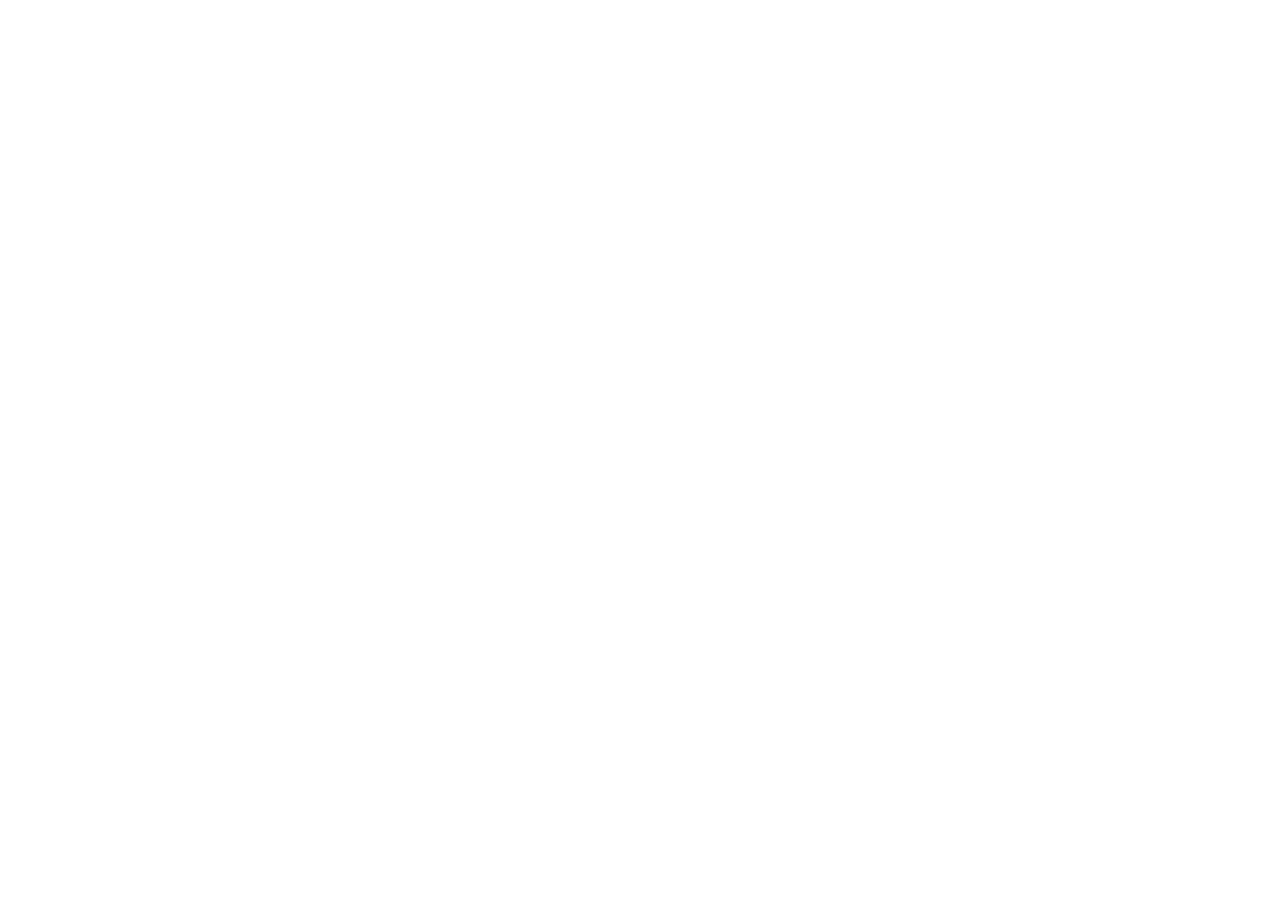
==== index.html @ 9a1849c4 "first commit" ====
<!DOCTYPE html>
<html lang="ru">

<head>
	<title>Name</title>
	<!-- css -->
	<link rel="stylesheet" href="css/style.css" />
	<!-- favicon -->
	<link rel="shortcut icon" href="/img/icons/favicon.ico" type="image/x-icon">
	<!-- Кодировка -->
	<meta charset="UTF-8">
	<!-- Разрешить индексацию страницы index/noindex и переход по ссылкам follow/nofollow -->
	<meta name="robots" content="index, follow">
	<!-- Отображение для IE -->
	<meta http-equiv="X-UA-Compatible" content="IE=Edge">

	<!-- Ширина отображаемого контента и масштаб отображаемого контента -->
	<meta name="viewport" content="width=device-width, initial-scale=1.0">
	<!-- страница оптимизированна под Palm и Blackberry -->
	<meta name="HandheldFriendly" content="true">
	<!-- Ширина страницы в IE mobile -->
	<meta name="MobileOptimized" content="width">
	<!-- Работа в полноэкранном режиме на Apple устройствах -->
	<meta name="apple-mobile-web-app-capable" content="yes">
	<!-- Отключает принудительную ссылку у номера телефона на iOS -->
	<meta name="format-detection" content="telephone=no">

	<!-- Основные SEO теги -->
	<!-- Краткое описание страницы  -->
	<meta name="description" lang="ru" content=" Описание страницы ">
	<meta name="description" lang="ua" content=" Описание страницы ">
	<meta name="description" lang="en" content=" Описание страницы ">
	<!-- Пишем не более 150-160 до 180~ символов. -->
	<!-- Ключевые слова страницы  -->
	<meta name="keywords" lang="ru" content=" Ключевые слова ">
	<meta name="keywords" lang="ua" content=" Ключевые слова ">
	<meta name="keywords" lang="en" content=" Ключевые слова ">
	<!-- Пишем не более 20ти слов. Ключевые фразы разделяем запятой. -->
	<!-- Автор -->
	<!-- Автор страницы -->
	<meta name="Author" content="Головань Илья Александрович">
	<!-- Авторские права -->
	<meta name="Copyright" content="Головань Илья Александрович">
	<!-- Адрес автора -->
	<meta name="Address" content="Луна, кратер №97">

	<!-- SocialMedia Cards -->
	<!-- локализация сайта, для русскоязычного сайта ru_RU или ua_UA -->
	<meta property="og:locale" content="ru_RU">
	<!-- тип контента, по умолчанию используется article -->
	<meta property="og:type" content="article">
	<!-- заголовок страницы, который будет выводится в записи социальной сети -->
	<meta property="og:title" content="заголовок фейсбук">
	<!-- описание страницы -->
	<meta property="og:description" content="Описание страницы фейсбук">
	<!-- ссылка на изображение, которое будет публиковаться в записи -->
	<meta property="og:image" content="#">
	<!-- ссылка на текущую страницу -->
	<meta property="og:url" content="# ">
	<!-- название сайта -->
	<meta property="og:site_name" content="Название сайта фейсбук">
	<!-- Тип карты, по умолчанию используется summary -->
	<meta name="twitter:card" content="summary">
	<!-- Имя/логин автора -->
	<meta name="twitter:site" content="Илья">
	<!-- Название страницы -->
	<meta name="twitter:title" content="Название страницы твиттер">
	<!-- Описание страницы -->
	<meta name="twitter:description" content="Описание страницы твиттер">
	<!-- Cсылка на изображение -->
	<meta name="twitter:image" content="#">
</head>

<body>
	<canvas id="game" width="608px" height="608px"></canvas>





	<script src="./js/game.js"></script>
</body>

</html>
---- css/style.css ----
* {
  padding: 0;
  margin: 0;
  border: 0;
}

*,
*:before,
*:after {
  box-sizing: border-box;
}

:focus,
:active {
  outline: none;
}

a:focus,
a:active {
  outline: none;
}

nav,
footer,
header,
aside {
  display: block;
}

html,
body {
  height: 100%;
  width: 100%;
  font-size: 100%;
  line-height: 1;
  font-size: 14px;
  -ms-text-size-adjust: 100%;
  -moz-text-size-adjust: 100%;
  -webkit-text-size-adjust: 100%;
}

input,
button,
textarea {
  font-family: inherit;
}

input::-ms-clear {
  display: none;
}

button {
  cursor: pointer;
}

button::-moz-focus-inner {
  padding: 0;
  border: 0;
}

a,
a:visited {
  text-decoration: none;
}

a:hover {
  text-decoration: none;
}

ul li {
  list-style: none;
}

img {
  vertical-align: top;
}

h1,
h2,
h3,
h4,
h5,
h6 {
  font-size: inherit;
  font-weight: inherit;
}

canvas {
  display: block;
  margin: auto 0;
}
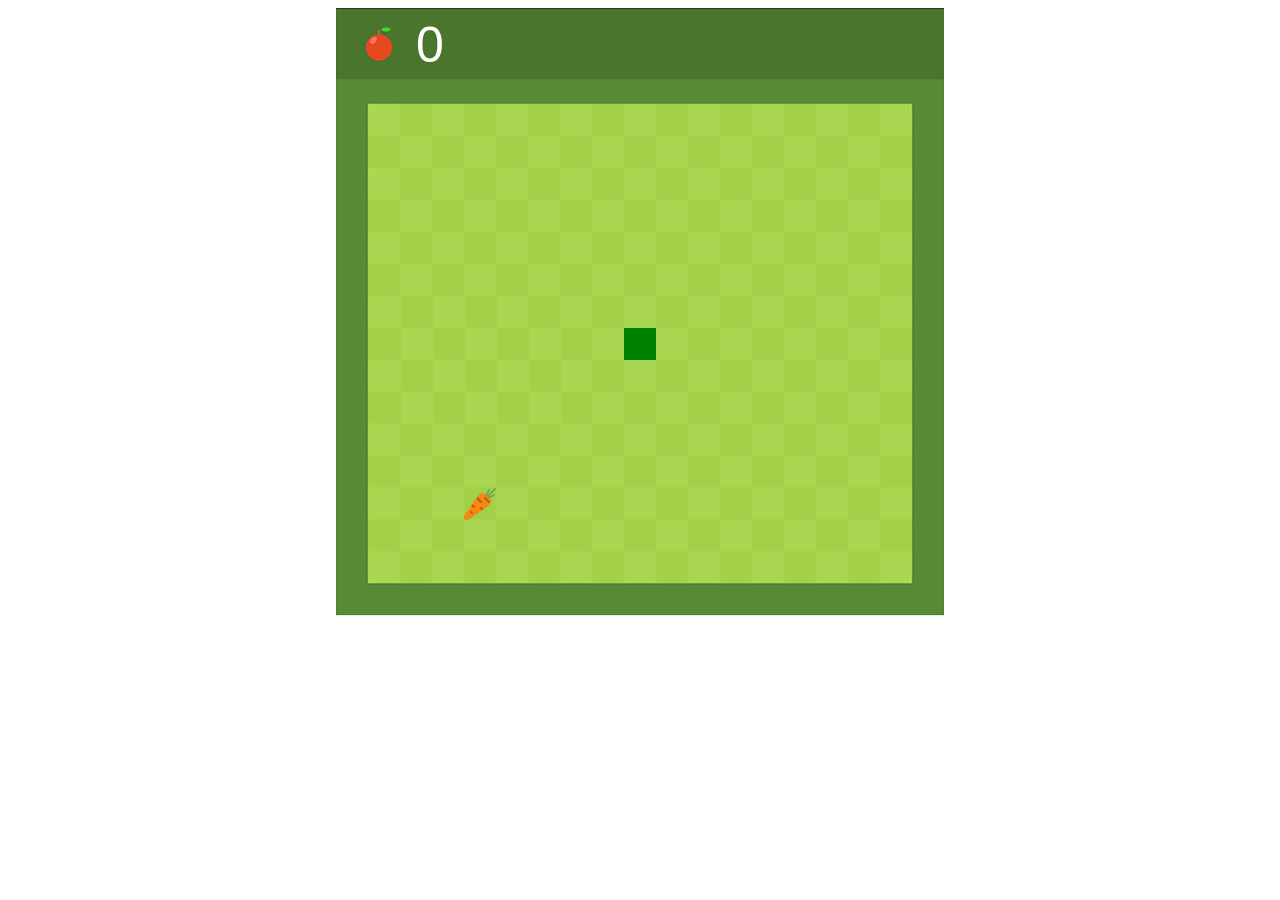
==== commit 19bb23dc: "Clear Meta" ====
--- a/index.html
+++ b/index.html
@@ -2,7 +2,7 @@
 <html lang="ru">
 
 <head>
-	<title>Name</title>
+	<title>Snake JS</title>
 	<!-- css -->
 	<link rel="stylesheet" href="css/style.css" />
 	<!-- favicon -->
@@ -27,14 +27,14 @@
 
 	<!-- Основные SEO теги -->
 	<!-- Краткое описание страницы  -->
-	<meta name="description" lang="ru" content=" Описание страницы ">
-	<meta name="description" lang="ua" content=" Описание страницы ">
-	<meta name="description" lang="en" content=" Описание страницы ">
+	<meta name="description" lang="ru" content=" Snake JS ">
+	<meta name="description" lang="ua" content=" Snake JS ">
+	<meta name="description" lang="en" content="Snake JS ">
 	<!-- Пишем не более 150-160 до 180~ символов. -->
 	<!-- Ключевые слова страницы  -->
-	<meta name="keywords" lang="ru" content=" Ключевые слова ">
-	<meta name="keywords" lang="ua" content=" Ключевые слова ">
-	<meta name="keywords" lang="en" content=" Ключевые слова ">
+	<meta name="keywords" lang="ru" content=" Snake JS ">
+	<meta name="keywords" lang="ua" content=" Snake JS ">
+	<meta name="keywords" lang="en" content=" Snake JS ">
 	<!-- Пишем не более 20ти слов. Ключевые фразы разделяем запятой. -->
 	<!-- Автор -->
 	<!-- Автор страницы -->
@@ -50,23 +50,23 @@
 	<!-- тип контента, по умолчанию используется article -->
 	<meta property="og:type" content="article">
 	<!-- заголовок страницы, который будет выводится в записи социальной сети -->
-	<meta property="og:title" content="заголовок фейсбук">
+	<meta property="og:title" content="Snake JS">
 	<!-- описание страницы -->
-	<meta property="og:description" content="Описание страницы фейсбук">
+	<meta property="og:description" content="Snake JS">
 	<!-- ссылка на изображение, которое будет публиковаться в записи -->
 	<meta property="og:image" content="#">
 	<!-- ссылка на текущую страницу -->
 	<meta property="og:url" content="# ">
 	<!-- название сайта -->
-	<meta property="og:site_name" content="Название сайта фейсбук">
+	<meta property="og:site_name" content="Snake JS">
 	<!-- Тип карты, по умолчанию используется summary -->
 	<meta name="twitter:card" content="summary">
 	<!-- Имя/логин автора -->
 	<meta name="twitter:site" content="Илья">
 	<!-- Название страницы -->
-	<meta name="twitter:title" content="Название страницы твиттер">
+	<meta name="twitter:title" content="Snake JS">
 	<!-- Описание страницы -->
-	<meta name="twitter:description" content="Описание страницы твиттер">
+	<meta name="twitter:description" content="Snake JS">
 	<!-- Cсылка на изображение -->
 	<meta name="twitter:image" content="#">
 </head>
--- a/css/style.css
+++ b/css/style.css
@@ -1,91 +1,4 @@
-* {
-  padding: 0;
-  margin: 0;
-  border: 0;
-}
-
-*,
-*:before,
-*:after {
-  box-sizing: border-box;
-}
-
-:focus,
-:active {
-  outline: none;
-}
-
-a:focus,
-a:active {
-  outline: none;
-}
-
-nav,
-footer,
-header,
-aside {
-  display: block;
-}
-
-html,
-body {
-  height: 100%;
-  width: 100%;
-  font-size: 100%;
-  line-height: 1;
-  font-size: 14px;
-  -ms-text-size-adjust: 100%;
-  -moz-text-size-adjust: 100%;
-  -webkit-text-size-adjust: 100%;
-}
-
-input,
-button,
-textarea {
-  font-family: inherit;
-}
-
-input::-ms-clear {
-  display: none;
-}
-
-button {
-  cursor: pointer;
-}
-
-button::-moz-focus-inner {
-  padding: 0;
-  border: 0;
-}
-
-a,
-a:visited {
-  text-decoration: none;
-}
-
-a:hover {
-  text-decoration: none;
-}
-
-ul li {
-  list-style: none;
-}
-
-img {
-  vertical-align: top;
-}
-
-h1,
-h2,
-h3,
-h4,
-h5,
-h6 {
-  font-size: inherit;
-  font-weight: inherit;
-}
-
 canvas {
   display: block;
-  margin: auto 0;
+  margin: 0 auto;
 }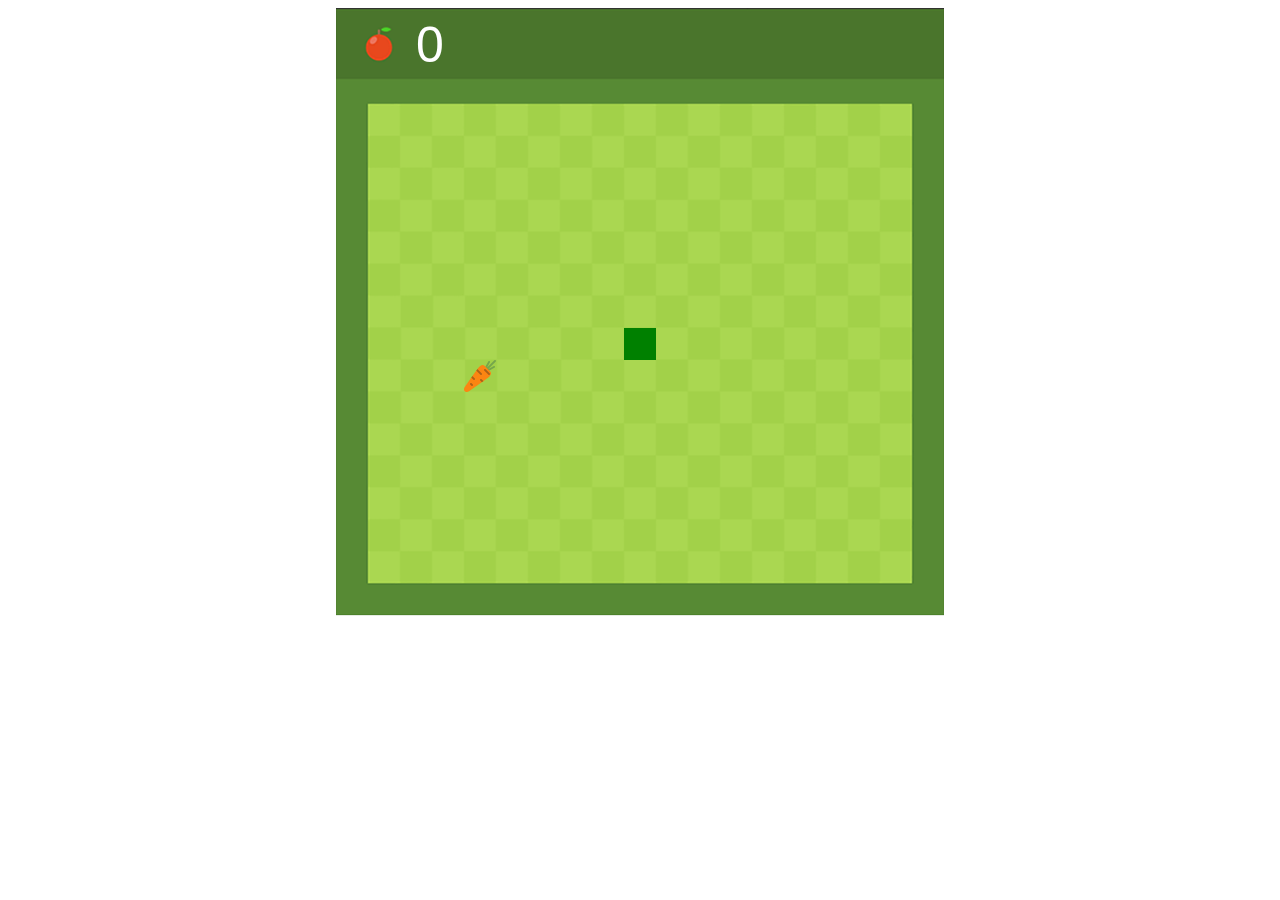
==== commit d6e00e51: "Delete meta" ====
--- a/index.html
+++ b/index.html
@@ -3,81 +3,15 @@
 
 <head>
 	<title>Snake JS</title>
-	<!-- css -->
 	<link rel="stylesheet" href="css/style.css" />
-	<!-- favicon -->
 	<link rel="shortcut icon" href="/img/icons/favicon.ico" type="image/x-icon">
-	<!-- Кодировка -->
 	<meta charset="UTF-8">
-	<!-- Разрешить индексацию страницы index/noindex и переход по ссылкам follow/nofollow -->
 	<meta name="robots" content="index, follow">
-	<!-- Отображение для IE -->
 	<meta http-equiv="X-UA-Compatible" content="IE=Edge">
-
-	<!-- Ширина отображаемого контента и масштаб отображаемого контента -->
-	<meta name="viewport" content="width=device-width, initial-scale=1.0">
-	<!-- страница оптимизированна под Palm и Blackberry -->
-	<meta name="HandheldFriendly" content="true">
-	<!-- Ширина страницы в IE mobile -->
-	<meta name="MobileOptimized" content="width">
-	<!-- Работа в полноэкранном режиме на Apple устройствах -->
-	<meta name="apple-mobile-web-app-capable" content="yes">
-	<!-- Отключает принудительную ссылку у номера телефона на iOS -->
-	<meta name="format-detection" content="telephone=no">
-
-	<!-- Основные SEO теги -->
-	<!-- Краткое описание страницы  -->
-	<meta name="description" lang="ru" content=" Snake JS ">
-	<meta name="description" lang="ua" content=" Snake JS ">
-	<meta name="description" lang="en" content="Snake JS ">
-	<!-- Пишем не более 150-160 до 180~ символов. -->
-	<!-- Ключевые слова страницы  -->
-	<meta name="keywords" lang="ru" content=" Snake JS ">
-	<meta name="keywords" lang="ua" content=" Snake JS ">
-	<meta name="keywords" lang="en" content=" Snake JS ">
-	<!-- Пишем не более 20ти слов. Ключевые фразы разделяем запятой. -->
-	<!-- Автор -->
-	<!-- Автор страницы -->
-	<meta name="Author" content="Головань Илья Александрович">
-	<!-- Авторские права -->
-	<meta name="Copyright" content="Головань Илья Александрович">
-	<!-- Адрес автора -->
-	<meta name="Address" content="Луна, кратер №97">
-
-	<!-- SocialMedia Cards -->
-	<!-- локализация сайта, для русскоязычного сайта ru_RU или ua_UA -->
-	<meta property="og:locale" content="ru_RU">
-	<!-- тип контента, по умолчанию используется article -->
-	<meta property="og:type" content="article">
-	<!-- заголовок страницы, который будет выводится в записи социальной сети -->
-	<meta property="og:title" content="Snake JS">
-	<!-- описание страницы -->
-	<meta property="og:description" content="Snake JS">
-	<!-- ссылка на изображение, которое будет публиковаться в записи -->
-	<meta property="og:image" content="#">
-	<!-- ссылка на текущую страницу -->
-	<meta property="og:url" content="# ">
-	<!-- название сайта -->
-	<meta property="og:site_name" content="Snake JS">
-	<!-- Тип карты, по умолчанию используется summary -->
-	<meta name="twitter:card" content="summary">
-	<!-- Имя/логин автора -->
-	<meta name="twitter:site" content="Илья">
-	<!-- Название страницы -->
-	<meta name="twitter:title" content="Snake JS">
-	<!-- Описание страницы -->
-	<meta name="twitter:description" content="Snake JS">
-	<!-- Cсылка на изображение -->
-	<meta name="twitter:image" content="#">
 </head>
 
 <body>
 	<canvas id="game" width="608px" height="608px"></canvas>
-
-
-
-
-
 	<script src="./js/game.js"></script>
 </body>
 
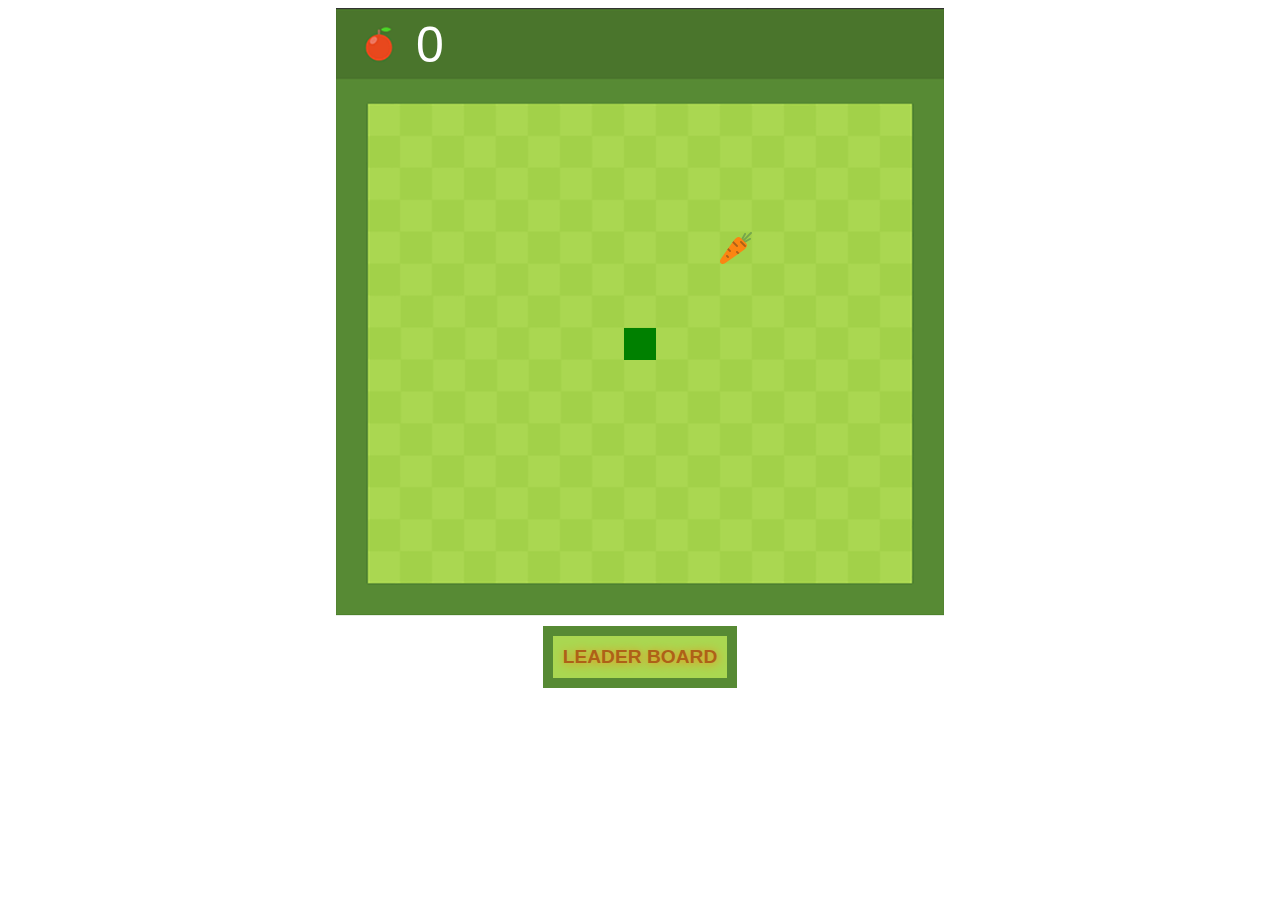
==== commit 4bc5d8e1: "Front-end (with_placeholder)" ====
--- a/index.html
+++ b/index.html
@@ -3,16 +3,21 @@
 
 <head>
 	<title>Snake JS</title>
-	<link rel="stylesheet" href="css/style.css" />
-	<link rel="shortcut icon" href="/img/icons/favicon.ico" type="image/x-icon">
+	<link rel="stylesheet" href="css/startPage.css" />
+	<link rel="shortcut icon" href="./img/icons/favicon.ico" type="image/x-icon">
 	<meta charset="UTF-8">
 	<meta name="robots" content="index, follow">
 	<meta http-equiv="X-UA-Compatible" content="IE=Edge">
 </head>
 
 <body>
+
 	<canvas id="game" width="608px" height="608px"></canvas>
+	<div class="leader-board-box"><a class="leader-board" href="./leaderBoard.html">Leader Board</a></div>
+
+
 	<script src="./js/game.js"></script>
+
 </body>
 
 </html>--- a/css/startPage.css
+++ b/css/startPage.css
@@ -0,0 +1,33 @@
+canvas {
+	display: block;
+	margin: 0 auto;
+}
+
+body {
+	display: flex;
+	flex-direction: column;
+	justify-content: center;
+	align-items: center;
+}
+
+.leader-board-box {
+	width: -moz-fit-content;
+	width: fit-content;
+	height: -moz-fit-content;
+	height: fit-content;
+	padding: 10px;
+	margin: 10px;
+	background-color: #aad751;
+	border: 10px solid #578a34;
+}
+
+.leader-board {
+	font-family: Arial, Helvetica, sans-serif;
+	color: #ae6117;
+	text-shadow: 1px 1px 10px #f88312;
+	text-transform: uppercase;
+	text-decoration: none;
+	font-size: larger;
+	text-align: center;
+	font-weight: 700;
+}
